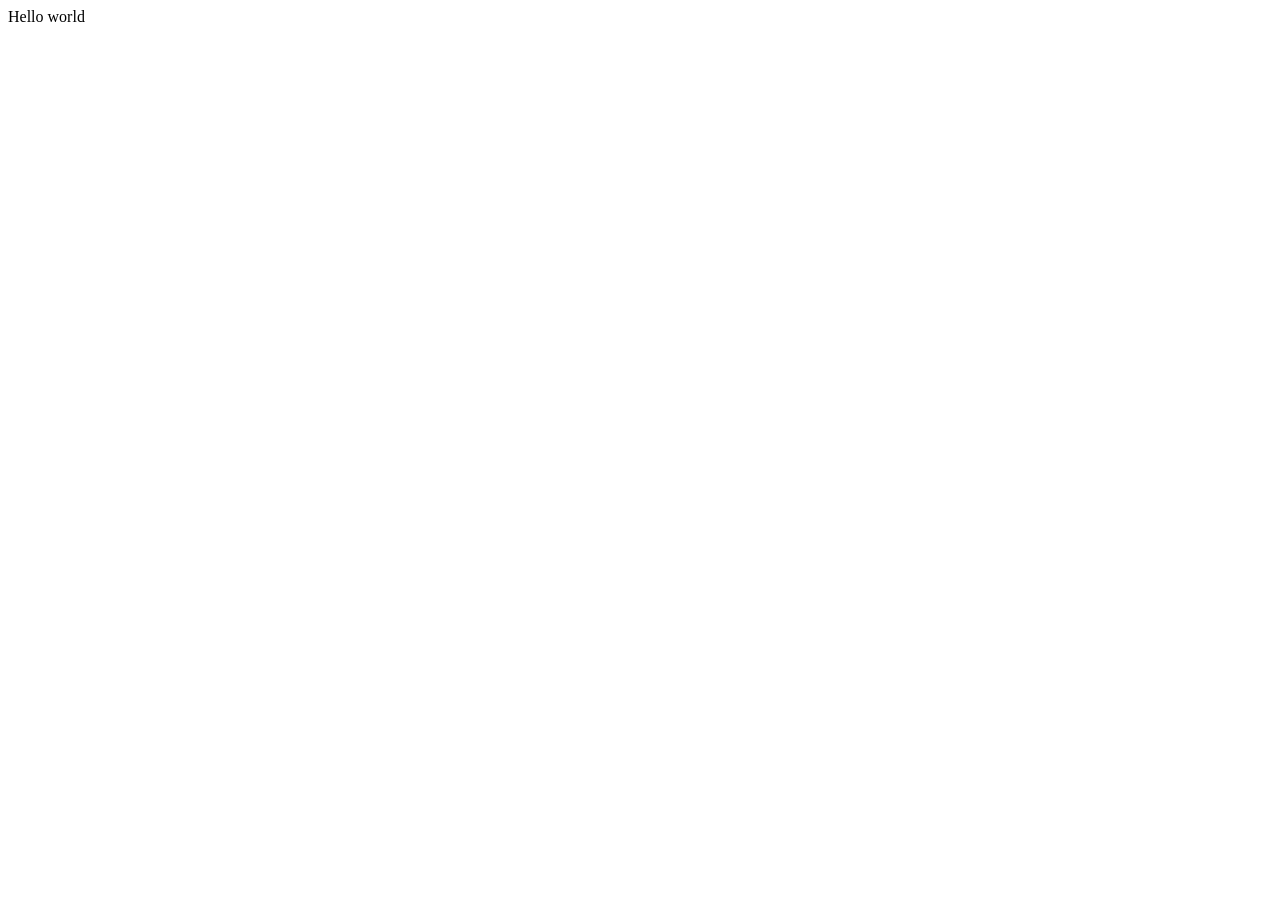
==== index.html @ 043533a7 "为网页新增Helloworld字样" ====
<!DOCTYPE html>
<html lang="en">
<head>
  <meta charset="UTF-8">
  <meta name="viewport" content="width=device-width, initial-scale=1.0">
  <title>Document</title>
</head>
<body>
  Hello world
</body>
</html>
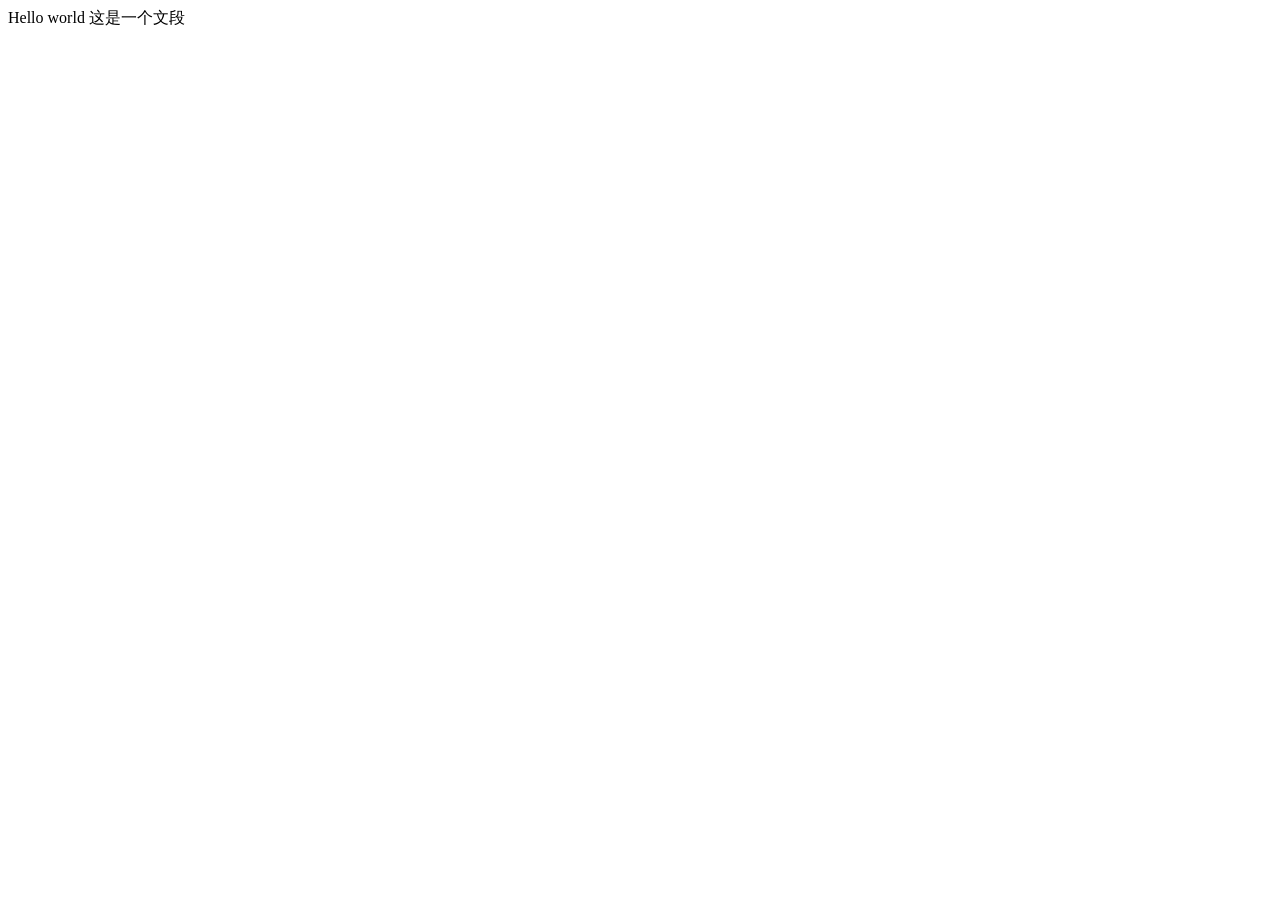
==== commit 4fe94e7f: "为网页新增段落" ====
--- a/index.html
+++ b/index.html
@@ -7,5 +7,6 @@
 </head>
 <body>
   Hello world
+  这是一个文段
 </body>
 </html>
